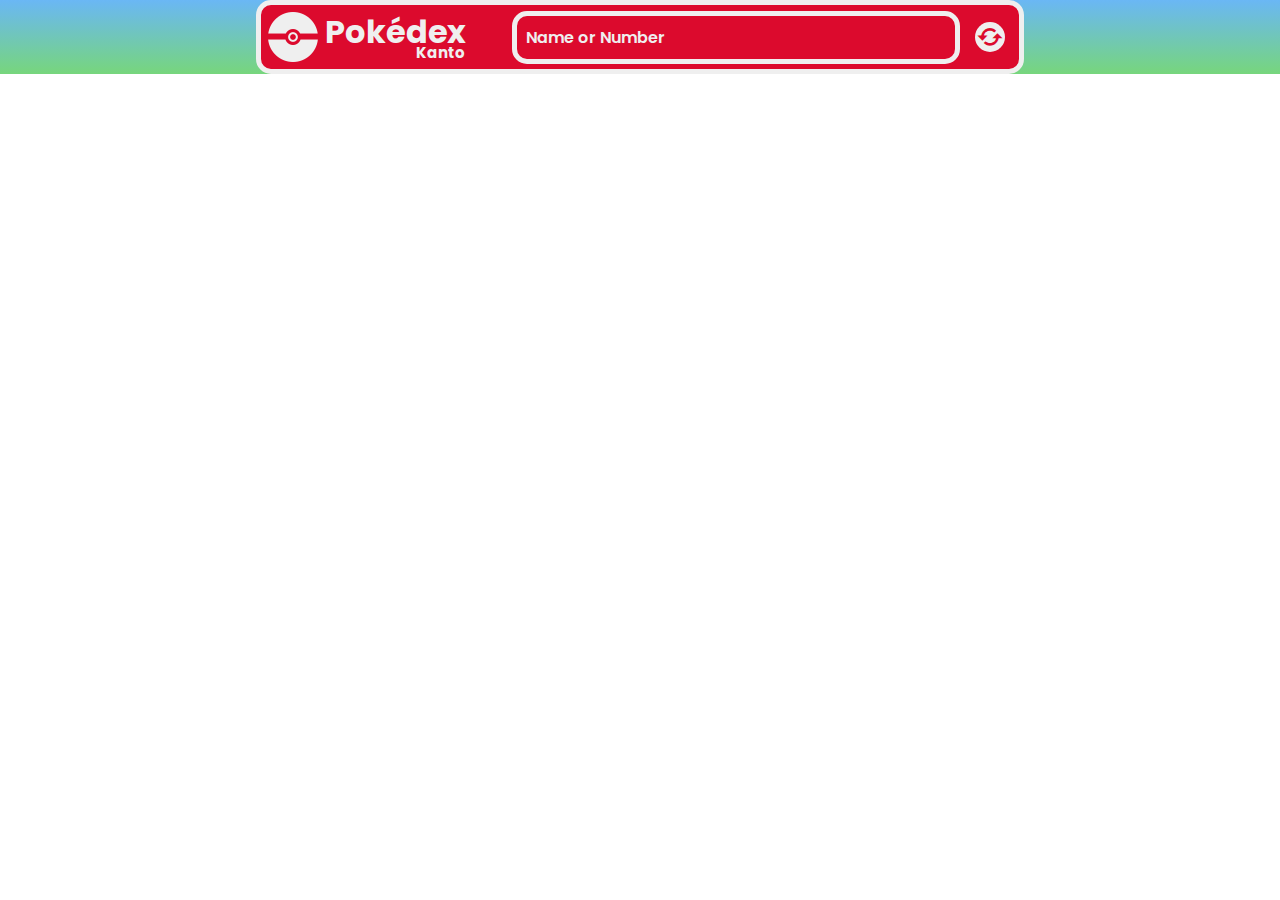
==== index.html @ dfb3c52e "first commit" ====
<!DOCTYPE html>
<html lang="en">
<head>
    <meta charset="UTF-8">
    <meta name="viewport" content="width=device-width, initial-scale=1.0">
    <link href='https://unpkg.com/boxicons@2.1.4/css/boxicons.min.css' rel='stylesheet'>
    <link rel="icon" href="./IMG/icons8-pokeball-48.png">
    <link rel="stylesheet" href="./CSS/styles.css">
    <title>Pokédex</title>
</head>

<body>
    <div class="main">
        <div class="title">

            <img src="./IMG/pokeboll.png">
            <h1>Pokédex</h1>
            <h2>Kanto</h2>

            <form class="form">
                <input 
                type="search"
                class="input-search"
                placeholder="Name or Number"
                required
                >
            </form>
            <button class="random"><i class='bx bx-refresh'></i></button>
        </div>
        
        <div class="poke-conteiner">
        </div>
    </div>
    
    <script src="./JS/script.js"></script>
</body>
</html>
---- CSS/styles.css ----
/* MAIN */
@import url('https://fonts.googleapis.com/css2?family=Handjet:wght@300&family=Noto+Sans+JP:wght@300;500&family=Poppins:wght@300;400;500;600;700;800&display=swap');

* {
    margin: 0;
    padding: 0;
    box-sizing: border-box;
    font-family: 'Poppins', sans-serif;
}

body {
    background: linear-gradient(to bottom, #6ab7f5, #77d67c);
    background-repeat: no-repeat;
    height: 100%;
}

.main {
    display: flex;
    flex-direction: column;
    align-items: center;
    justify-content: center;
}
/* MAIN */

/* TITLE */
.title {
    display: flex;
    flex-direction: row;
    color: #EFEFEF;
    background: #DC0A2D;
    border-radius: 5px;
    width: 60%;
    border: 5px solid #EFEFEF;
    border-radius: 15px;
}

.title h1 {
    display: flex;
    align-items: center;
    margin-top: -10px;

}

.title h2 {
    font-size: 15px;
    display: flex;
    align-items: center;
    margin-left: -50px;
    margin-top: 30px;
    
}


.form {
    position: absolute;
    width: 35%;
    top: 11px;
    left: 40%;
}

.form > i {
    position: absolute;
    font-size: 25px;
    top: 13px;
    left: 10px;
    color: #DC0A2D;
    background: #EFEFEF;
    border-radius: 50%;
}

.input-search {
    width: 100%;
    padding: 2%;
    outline: none;
    border: 5px solid #EFEFEF;
    border-radius: 15px;
    font-weight: 600;
    color: #EFEFEF;
    font-size: 1rem;
    background: #DC0A2D;
}

.input-search::placeholder {
    /* position: absolute;
    left: 50px; */
    color: #EFEFEF;
}

.random {
    position: absolute;
    right: 275px;
    top: 22px;
    display: flex;
    border-radius: 50%;
    border: none;
    background: #EFEFEF;
    cursor: pointer;
}

.random i {
    color: #DC0A2D;
    font-size: 30px;
}
/* TITLE */

/* CARD */
.poke-conteiner {
    display: flex;
    flex-wrap: wrap;
    align-items: center;
    justify-content: space-between;
    margin: 0 auto;
    max-width: 1200px;
}

.pokemon {
    background: #DC0A2D;
    border-radius: 10px;
    box-shadow: 0 3px 15px rgba(100, 100, 100, 0.5);
    border: 5px solid #EFEFEF;
    margin: 10px;
    padding: 20px;
    text-align: center;
}

.pokemon:hover {
    transform: scale(1.1);
}

.img-conteiner {
    background: url(/IMG/test.jpg);
    border: 5px solid #EFEFEF;
    border-radius: 5px;
    background-size: cover;
    width: 150px;
    height: 150px;
    text-align: center;
}

.img-conteiner img {
    height: 75%;
    margin-top: 40px;
}

.info {
    margin-top: 20px;
    font-size: 10px;
    color: #EFEFEF;
}

.number {
    background-color: rgba(0, 0, 0, 0.5);
    padding: 2px 13px;
    border-radius: 10px;
    font-size: 0.8rem;
}

.type {
    color: rgb(255, 255, 255);
    font-size: 15px;
    font-weight: 600;

    background-color: rgba(0, 0, 0, 0.5);
    padding: 2px 15px;
    border-radius: 10px;
}
/* CARD */
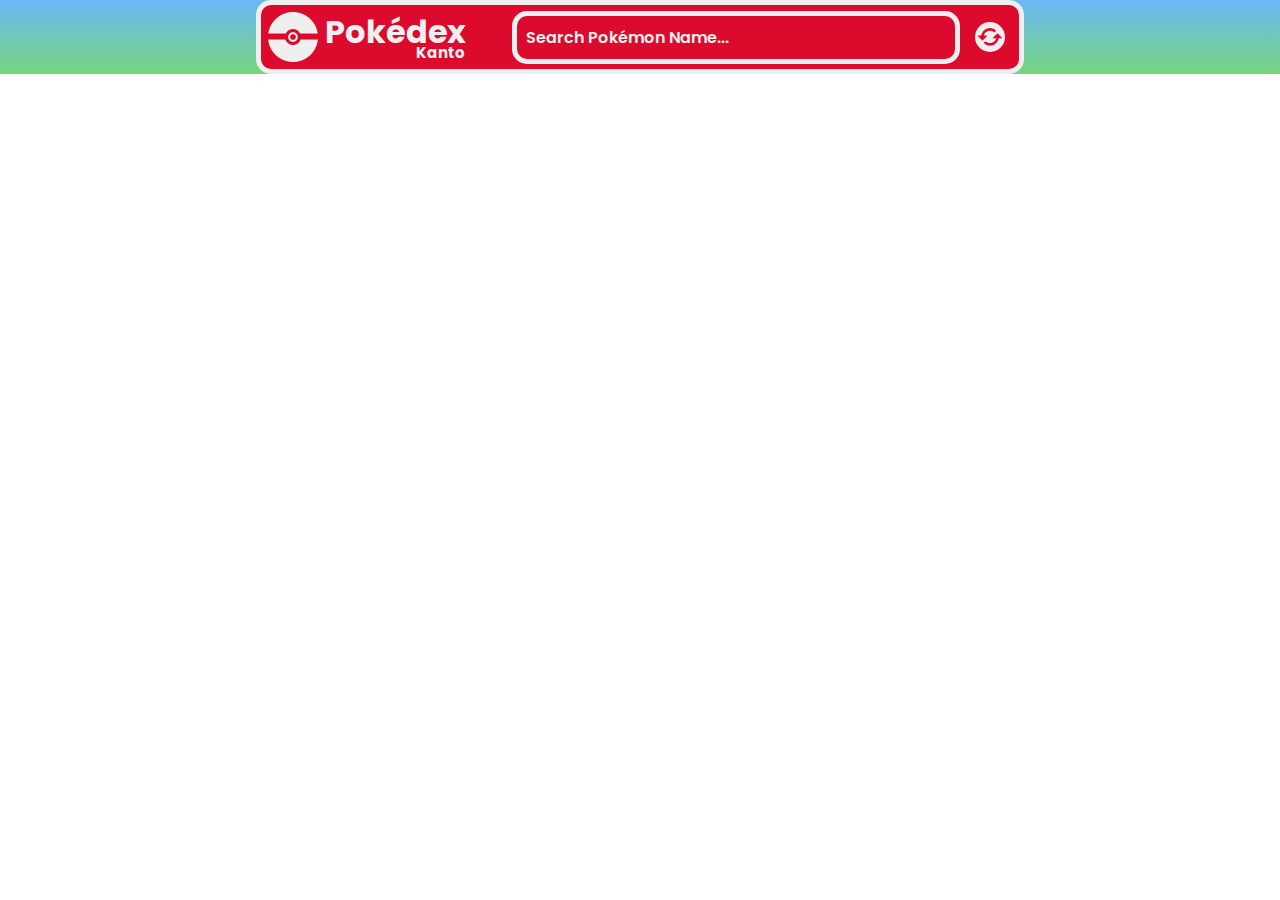
==== commit 86dcea4e: "first commit" ====
--- a/index.html
+++ b/index.html
@@ -18,12 +18,7 @@
             <h2>Kanto</h2>
 
             <form class="form">
-                <input 
-                type="search"
-                class="input-search"
-                placeholder="Name or Number"
-                required
-                >
+                <input type="search" class="input-search" id="searchBar" placeholder="Search Pokémon Name...">
             </form>
             <button class="random"><i class='bx bx-refresh'></i></button>
         </div>
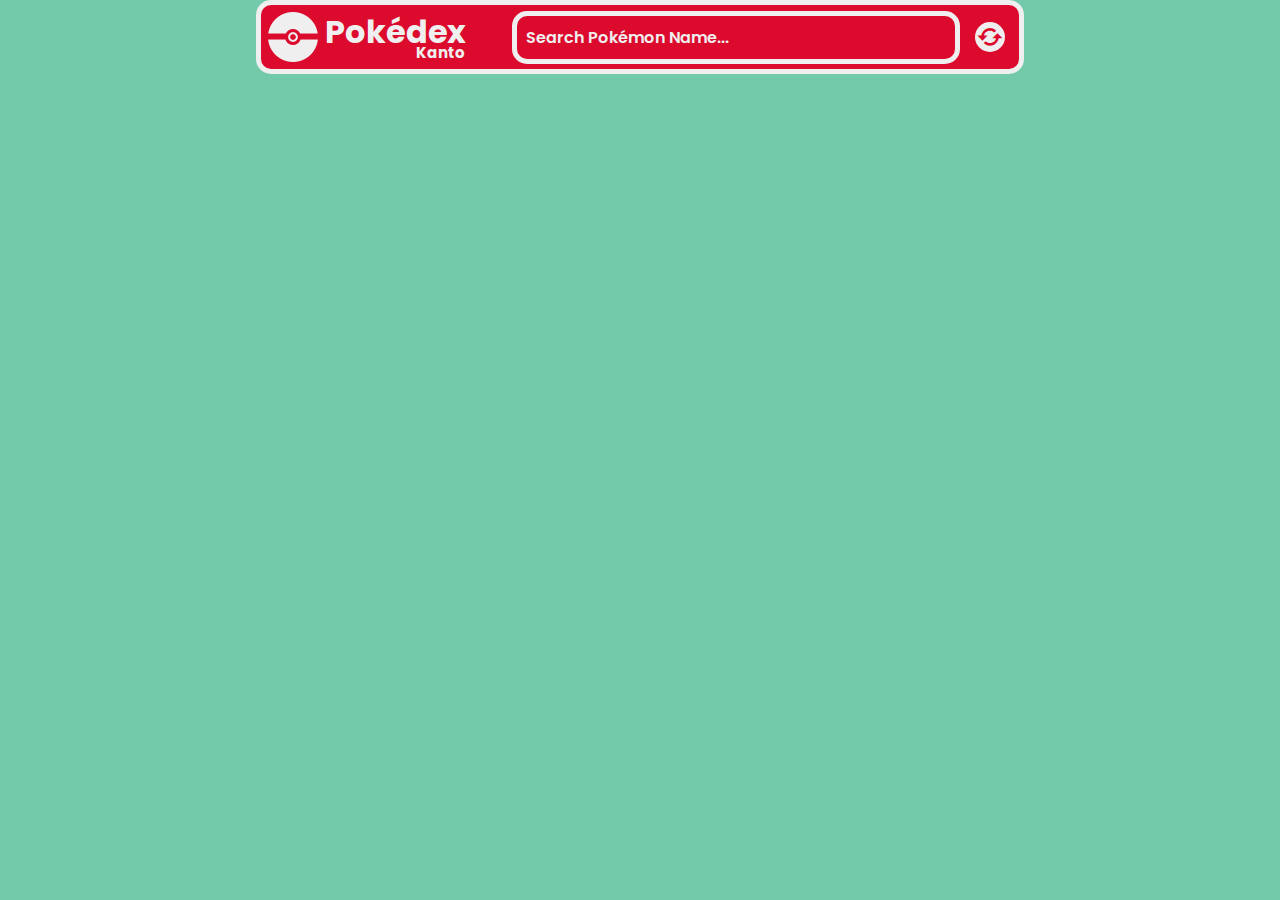
==== commit fc315612: "first commit" ====
--- a/index.html
+++ b/index.html
@@ -18,9 +18,14 @@
             <h2>Kanto</h2>
 
             <form class="form">
-                <input type="search" class="input-search" id="searchBar" placeholder="Search Pokémon Name...">
+                <input 
+                type="search" 
+                class="input-search" 
+                id="searchBar" 
+                placeholder="Search Pokémon Name..."
+                >
             </form>
-            <button class="random"><i class='bx bx-refresh'></i></button>
+            <button class="random" id="randomButton"><i class='bx bx-refresh'></i></button>
         </div>
         
         <div class="poke-conteiner">
--- a/CSS/styles.css
+++ b/CSS/styles.css
@@ -6,12 +6,12 @@
     padding: 0;
     box-sizing: border-box;
     font-family: 'Poppins', sans-serif;
+
 }
 
 body {
-    background: linear-gradient(to bottom, #6ab7f5, #77d67c);
-    background-repeat: no-repeat;
-    height: 100%;
+    background: #72caab;
+    height: 100vh; 
 }
 
 .main {
@@ -156,7 +156,7 @@
 }
 
 .type {
-    color: rgb(255, 255, 255);
+    color: #EFEFEF;
     font-size: 15px;
     font-weight: 600;
 
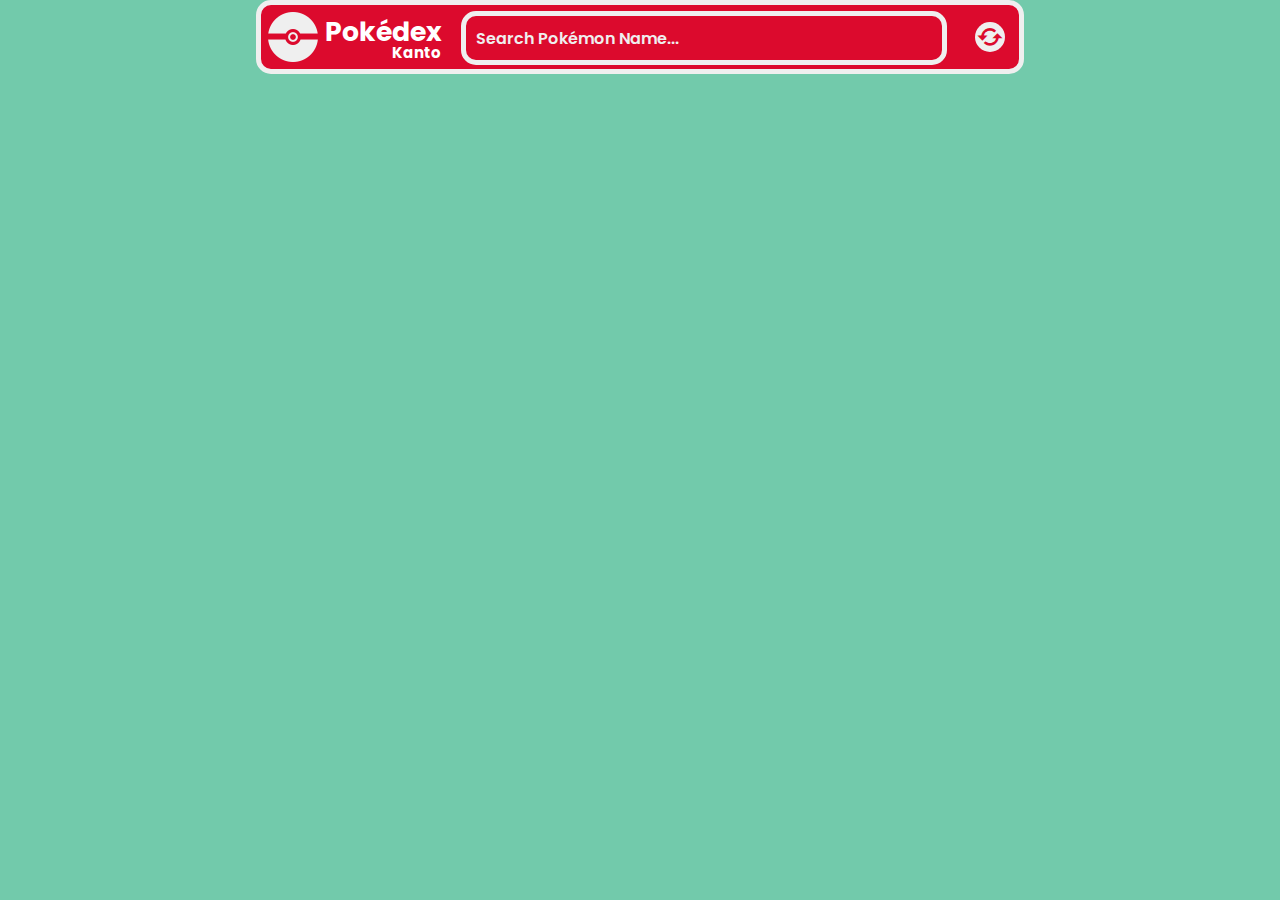
==== commit 1cf9fda9: "first commit" ====
--- a/index.html
+++ b/index.html
@@ -4,7 +4,7 @@
     <meta charset="UTF-8">
     <meta name="viewport" content="width=device-width, initial-scale=1.0">
     <link href='https://unpkg.com/boxicons@2.1.4/css/boxicons.min.css' rel='stylesheet'>
-    <link rel="icon" href="./IMG/icons8-pokeball-48.png">
+    <link rel="icon" href="./IMG/icon.png">
     <link rel="stylesheet" href="./CSS/styles.css">
     <title>Pokédex</title>
 </head>
@@ -13,13 +13,17 @@
     <div class="main">
         <div class="title">
 
-            <img src="./IMG/pokeboll.png">
-            <h1>Pokédex</h1>
-            <h2>Kanto</h2>
+            <button class="button-home">
+                <a href="index.html">
+                <img src="./IMG/pokeboll.png">
+                <h1>Pokédex</h1>
+                <h2>Kanto</h2>
+                </a>
+            </button>
 
             <form class="form">
                 <input 
-                type="search" 
+                type="text" 
                 class="input-search" 
                 id="searchBar" 
                 placeholder="Search Pokémon Name..."
--- a/CSS/styles.css
+++ b/CSS/styles.css
@@ -34,6 +34,20 @@
     border-radius: 15px;
 }
 
+.button-home {
+    display: flex;
+    border: none;
+    background: none;
+    align-items: center;
+    cursor: pointer;
+}
+
+.button-home a {
+    text-decoration: none;
+    color: white;
+    display: flex;
+}
+
 .title h1 {
     display: flex;
     align-items: center;
@@ -53,9 +67,9 @@
 
 .form {
     position: absolute;
-    width: 35%;
+    width: 38%;
     top: 11px;
-    left: 40%;
+    left: 36%;
 }
 
 .form > i {
@@ -128,7 +142,7 @@
 }
 
 .img-conteiner {
-    background: url(/IMG/test.jpg);
+    background: url(/IMG/background.jpg);
     border: 5px solid #EFEFEF;
     border-radius: 5px;
     background-size: cover;
